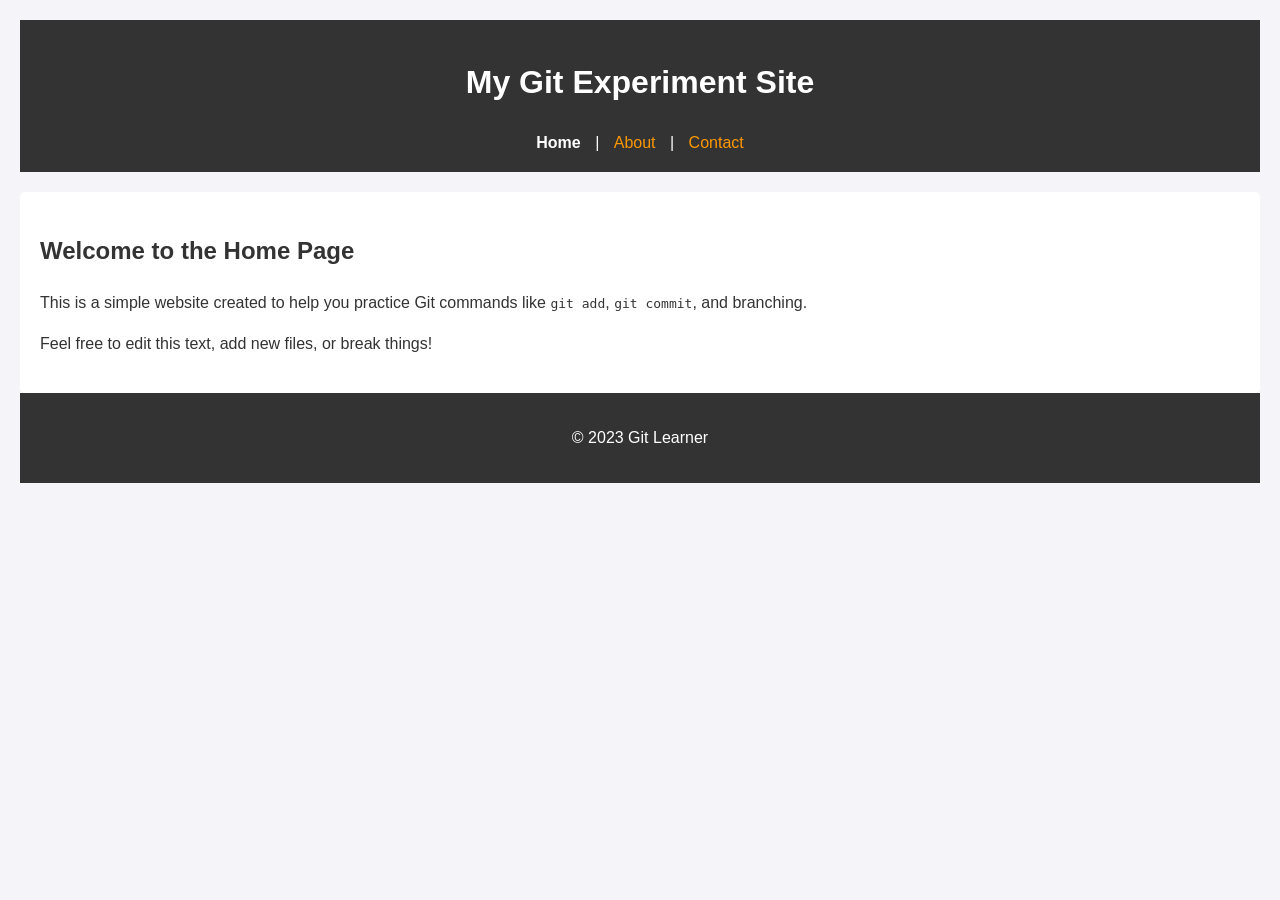
==== index.html @ 913bdd42 "first commit - commiting all files to the repository" ====
<!DOCTYPE html>
<html lang="en">
<head>
    <meta charset="UTF-8">
    <meta name="viewport" content="width=device-width, initial-scale=1.0">
    <title>Home - Git Test Site</title>
    <link rel="stylesheet" href="style.css">
</head>
<body>
    <header>
        <h1>My Git Experiment Site</h1>
        <nav>
            <a href="index.html" class="active">Home</a> |
            <a href="about.html">About</a> |
            <a href="contact.html">Contact</a>
        </nav>
    </header>

    <main>
        <h2>Welcome to the Home Page</h2>
        <p>This is a simple website created to help you practice Git commands like <code>git add</code>, <code>git commit</code>, and branching.</p>
        <p>Feel free to edit this text, add new files, or break things!</p>
    </main>

    <footer>
        <p>&copy; 2023 Git Learner</p>
    </footer>
</body>
</html>
---- style.css ----
body {
    font-family: Arial, sans-serif;
    line-height: 1.6;
    margin: 0;
    padding: 20px;
    background-color: #f4f4f9;
    color: #333;
}

header, footer {
    background: #333;
    color: #fff;
    padding: 1rem;
    text-align: center;
}

nav a {
    color: #ff9800;
    text-decoration: none;
    margin: 0 10px;
}

nav a.active {
    font-weight: bold;
    color: #fff;
}

main {
    padding: 20px;
    background: #fff;
    margin-top: 20px;
    border-radius: 5px;
}
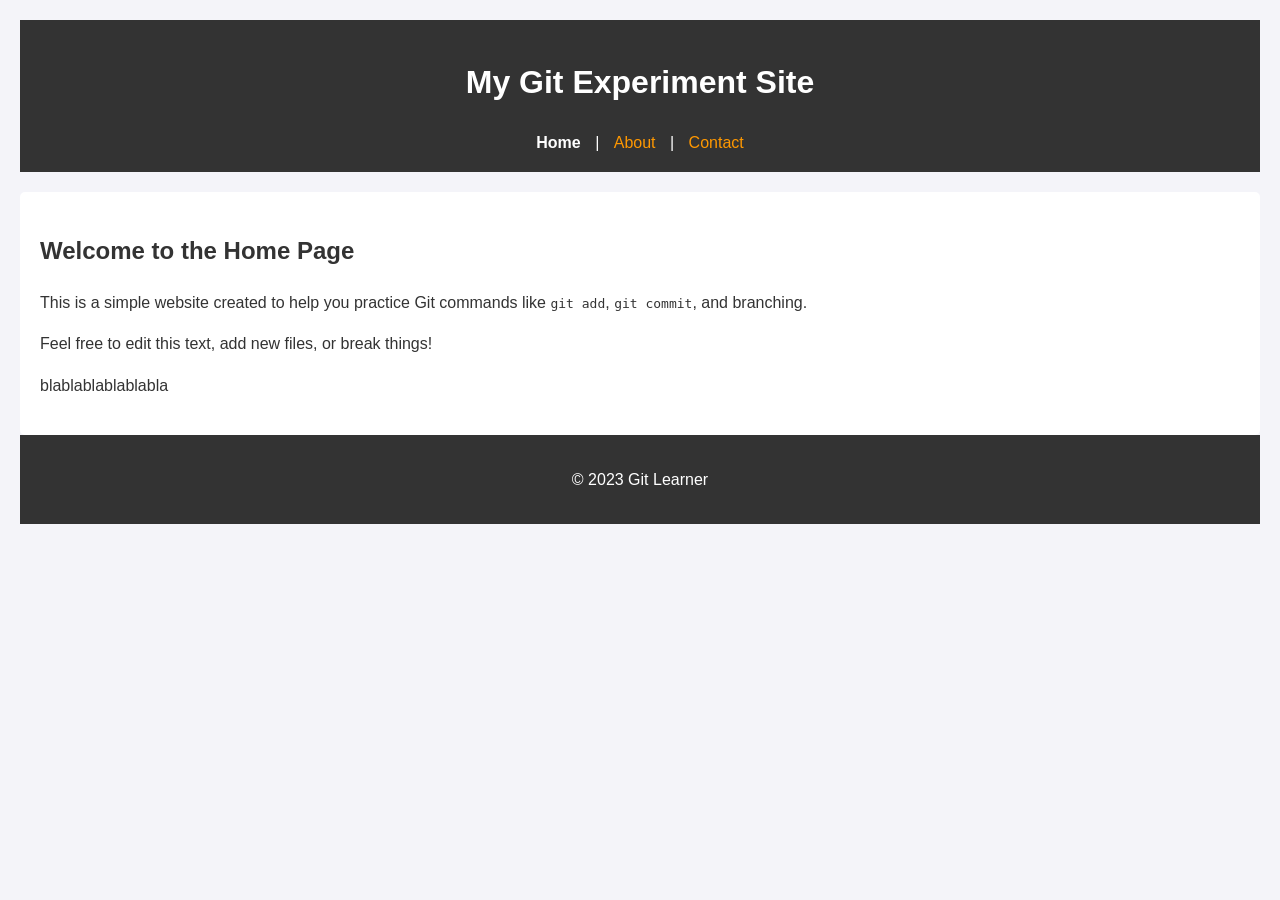
==== commit 90646067: "updated index.html" ====
--- a/index.html
+++ b/index.html
@@ -20,6 +20,7 @@
         <h2>Welcome to the Home Page</h2>
         <p>This is a simple website created to help you practice Git commands like <code>git add</code>, <code>git commit</code>, and branching.</p>
         <p>Feel free to edit this text, add new files, or break things!</p>
+        <p>blablablablablabla</p>
     </main>
 
     <footer>
